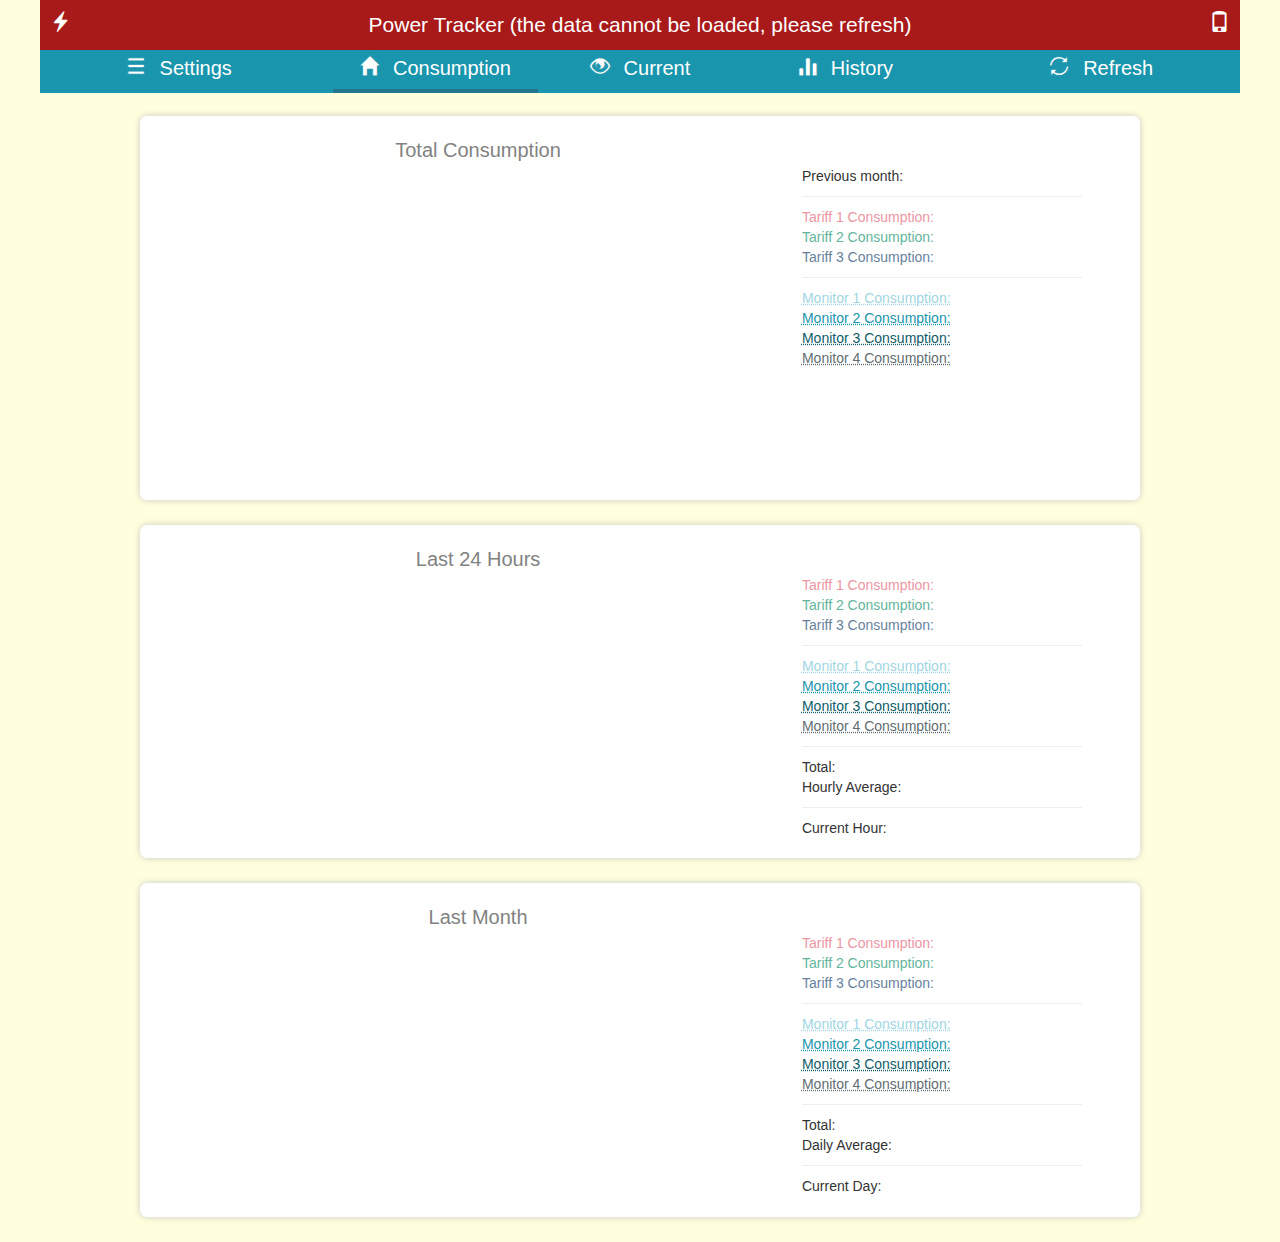
==== data/index.html @ eb1b587f "Add UI - desktop version." ====
<!DOCTYPE html>
<html xmlns="http://www.w3.org/1999/xhtml">

<head>
	<title>Electicity Home System</title>

	<script>
		var windowWidth = window.screen.width < window.outerWidth ?
			window.screen.width : window.outerWidth;

		if (windowWidth < 700) {
			// mobile
			window.location.replace("m/consumption.html");
		}
		else {
			// desktop
			window.location.replace("d/consumption.html");
		}
	</script>
</head>

<body></body>

</html>
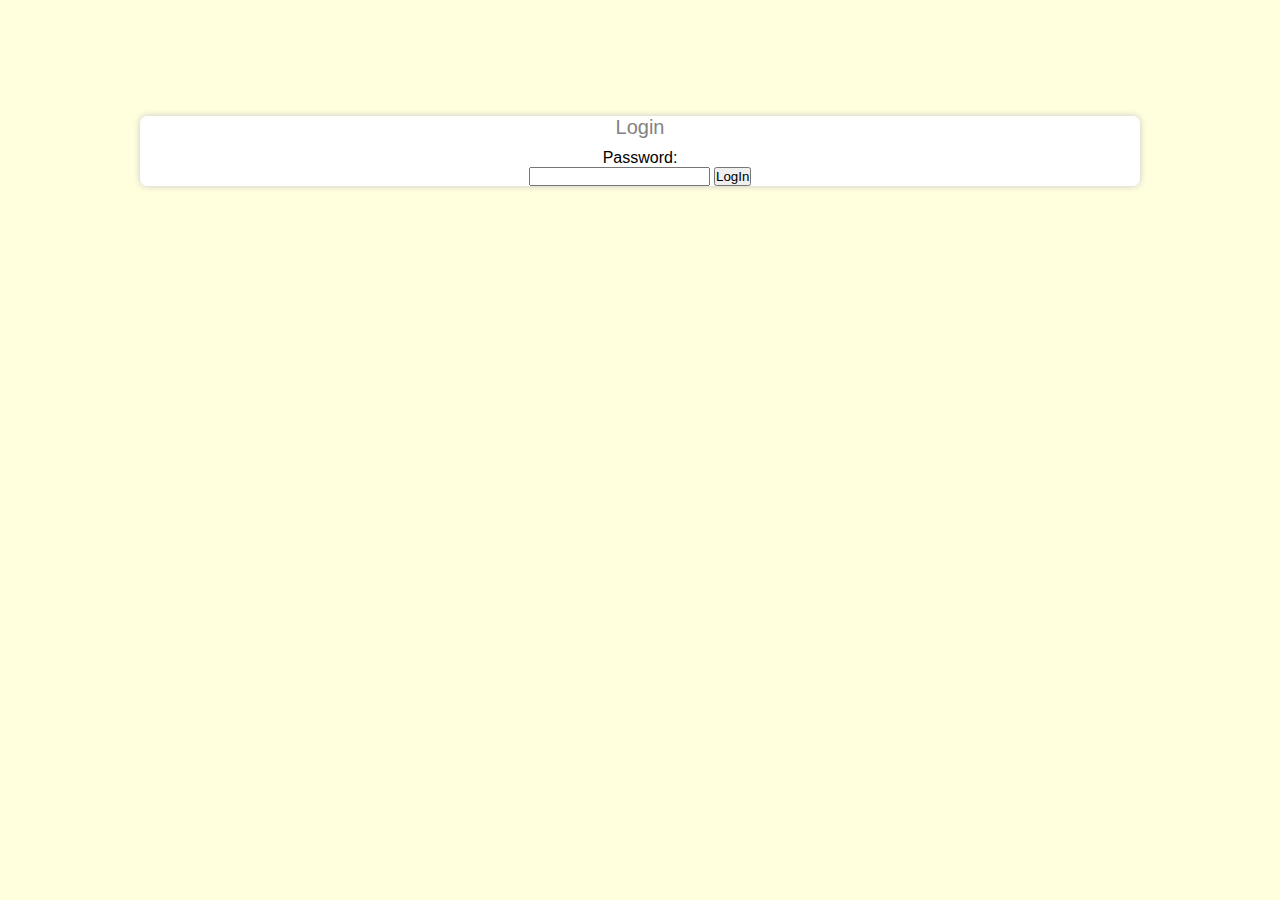
==== commit 2c88101c: "Add login and authentication. Set WiFi hostname and setup mDNS. Fixes." ====
--- a/data/index.html
+++ b/data/index.html
@@ -2,23 +2,62 @@
 <html xmlns="http://www.w3.org/1999/xhtml">
 
 <head>
-	<title>Electicity Home System</title>
+	<meta http-equiv="Content-Type" content="text/html; charset=utf-8">
+	<meta name="viewport" content="width=device-width, initial-scale=1.0, user-scalable=no">
+	<link rel="icon" href="favicon.ico" type="image/x-icon">
+	
+	<title>Energy Monitor</title>
+	
+	<!-- JQuery -->
+	<script src="res/jquery-3.3.1.min.js"></script>
+
+	<!-- CSS -->
+	<link rel="stylesheet" type="text/css" href="d/style.css">
 
 	<script>
-		var windowWidth = window.screen.width < window.outerWidth ?
-			window.screen.width : window.outerWidth;
+		$(function() {
+			var redirect;
+			var windowWidth = window.screen.width < window.outerWidth ?
+				window.screen.width : window.outerWidth;
 
-		if (windowWidth < 700) {
-			// mobile
-			window.location.replace("m/consumption.html");
-		}
-		else {
-			// desktop
-			window.location.replace("d/consumption.html");
-		}
+			if (windowWidth < 700) {
+				// mobile
+				redirect = "m/consumption.html";
+			}
+			else {
+				// desktop
+				redirect = "d/consumption.html";
+			}
+			$("input[name=redirect]").val(redirect);
+			$(".pages").hide();
+			
+			$.get("/login", function(data, status, xhr) {
+				if (xhr.status == 200) {
+					window.location.replace(redirect);
+				}		
+			}).fail(function() {
+				$(".pages").show();
+			});
+			
+			if (document.cookie == "login fail") {
+				$(".section-settings").append("<p style='color:red'>Incorrect password</p>");
+			}
+		});
 	</script>
 </head>
 
-<body></body>
+<body>
+	<div class="pages">
+		<section class="section-settings">
+			<p class="section-title">Login</p>
+			<form id="wifi_settings" action="/login" method="post">
+				<p>Password:</p>
+				<input type="password" name="password" maxlength="10"/>
+				<input type="hidden" name="redirect"/>
+				<input type="submit" value="LogIn">
+			</form>
+		</section>
+	</div>
+</body>
 
 </html>--- a/data/d/style.css
+++ b/data/d/style.css
@@ -0,0 +1,235 @@
+@CHARSET "ISO-8859-1";
+/* Reset CSS
+ * --------------------------------------- */
+body,div,dl,dt,dd,ul,ol,li,h1,h2,h3,h4,h5,h6,pre,
+form,fieldset,input,textarea,p,blockquote,th,td {
+    padding: 0;
+    margin: 0;
+}
+a, a:hover, a:visited {
+	text-decoration:none;
+	color: white;
+}
+table {
+    border-spacing: 0;
+}
+fieldset,img {
+    border: 0;
+}
+address,caption,cite,code,dfn,em,strong,th,var {
+    font-weight: normal;
+    font-style: normal;
+}
+strong {
+	font-weight: bold;
+}
+ol,ul {
+    list-style: none;
+    margin:0;
+    padding:0;
+}
+caption,th {
+    text-align: left;
+
+}
+h1,h2,h3,h4,h5,h6 {
+    font-weight: normal;
+    font-size: 100%;
+    margin:0;
+    padding:0;
+    color:#f2f2f2;
+}
+q:before,q:after {
+    content:'';
+}
+abbr,acronym {
+	border: 0;
+}
+
+/* Custom CSS
+ * --------------------------------------- */
+body {
+	font-family: 'Lato', Calibri, Arial, sans-serif;
+	background-color: #ffffff;
+	height: 100%;
+    margin: 0;
+    background-repeat: no-repeat;
+    background-attachment: fixed;
+	overflow-x: hidden;
+	text-align: center;
+	background-color: #ffffdd;
+}
+
+hr {
+	margin-top: 10px;
+	margin-bottom: 10px;
+}
+
+header {
+	color: #ffffff;
+	background-color: #1995ad;
+	background: linear-gradient(141deg, #1995ad 0%, #6e5bfd 41%, #a1d6es 65%);
+	padding: 10px;
+	font-size: 21px;
+	position: fixed;
+	top: 0px;
+	left: 0px;
+	right: 0px;
+	z-index: 3;
+	max-width: 1200px;
+	margin: 0 auto;
+}
+
+footer {
+	height: 43px;
+	max-width: 1200px;
+	position: fixed;
+	top: 50px;
+	bottom: 0px;
+	left: 0px;
+	right: 0px;
+	margin: 0 auto;
+	z-index: 3;
+	text-align: center;
+	background-color: #1995ad;
+	color: #ffffff;
+}
+
+footer .glyphicon {
+	-webkit-text-stroke: 1px #1995ad;
+	font-size: 20px;
+	padding: 5px 0px;
+	color: #ffffff;
+}
+
+footer li p {
+	font-size: 20px;
+	display: inline-block;
+	padding-left: 10px;
+	
+}
+
+section {
+	background-color: #ffffff;
+	max-width: 1000px;
+	width: 85%;
+	border-radius: 7px;
+	box-shadow: 0 0 7px rgb(200,200,200);
+	margin: 25px auto;
+}
+
+.pages {
+	margin-top: 116px;
+}
+
+footer .col-xs-2 a, footer .col-xs-3 a {
+	display: inline-block;
+	width: 100%;
+}
+
+.section-title {
+	padding: 0px 0px 10px 0px;
+	font-size: 20px;
+	color: #828282;
+}
+
+.graphics {
+	padding: 20px;
+	width: 60%;
+	display: inline-block;
+}
+.graphics-info {
+	padding: 50px 20px 20px 20px;
+	display: inline-block;
+	vertical-align: top;
+	width: 32%;
+}
+.chart-numbers{		
+	text-align: left;		
+}
+
+#scroller-left {
+	cursor: pointer;
+	color: #1995ad;
+	-webkit-text-stroke: 1px #ffffff;
+	font-size: 25px;
+	position: fixed;
+	top: 40%;
+	left: 15px;
+}
+#scroller-right {
+	cursor: pointer;
+	color: #1995ad;
+	-webkit-text-stroke: 1px #ffffff;
+	font-size: 25px;
+	position: fixed;
+	top: 40%;
+	right: 15px;
+}
+
+/* Charts */
+#active {
+	border-bottom: 4px solid #25768c;
+}
+
+#active p {
+	margin-bottom: 6px;
+}
+
+.cr-total-price {
+	font-size: 40px;
+	font-weight: bold;
+}
+
+.tariff-1 {
+	color: #ec96a4;
+}
+.tariff-2 {
+	color: #63b59c;
+}
+.tariff-3 {
+	color: #68829e;
+}
+
+.monitor-1 {
+	color: #a1d6e2;
+	text-decoration:underline dotted;
+}
+.monitor-2 {
+	color: #1995ad;
+	text-decoration:underline dotted;
+}
+.monitor-3 {
+	color: #0f5b68;
+	text-decoration:underline dotted;
+}
+.monitor-4 {
+	color: #626d71;
+	text-decoration:underline dotted;
+}
+
+.ch-year-tariff-1 {
+	color: #e5c912;
+}
+.ch-year-tariff-2 {
+	color: #afdd3b;
+}
+.ch-year-tariff-3 {
+	color: #68829e;
+}
+
+.monitor-1.section {
+	color: #626d71;
+}
+
+.monitor-2.section {
+	color: #cdcdc0;
+}
+
+.monitor-3.section {
+	color: #ddbc95;
+}
+
+.monitor-4.section {
+	color: #b38867;
+}